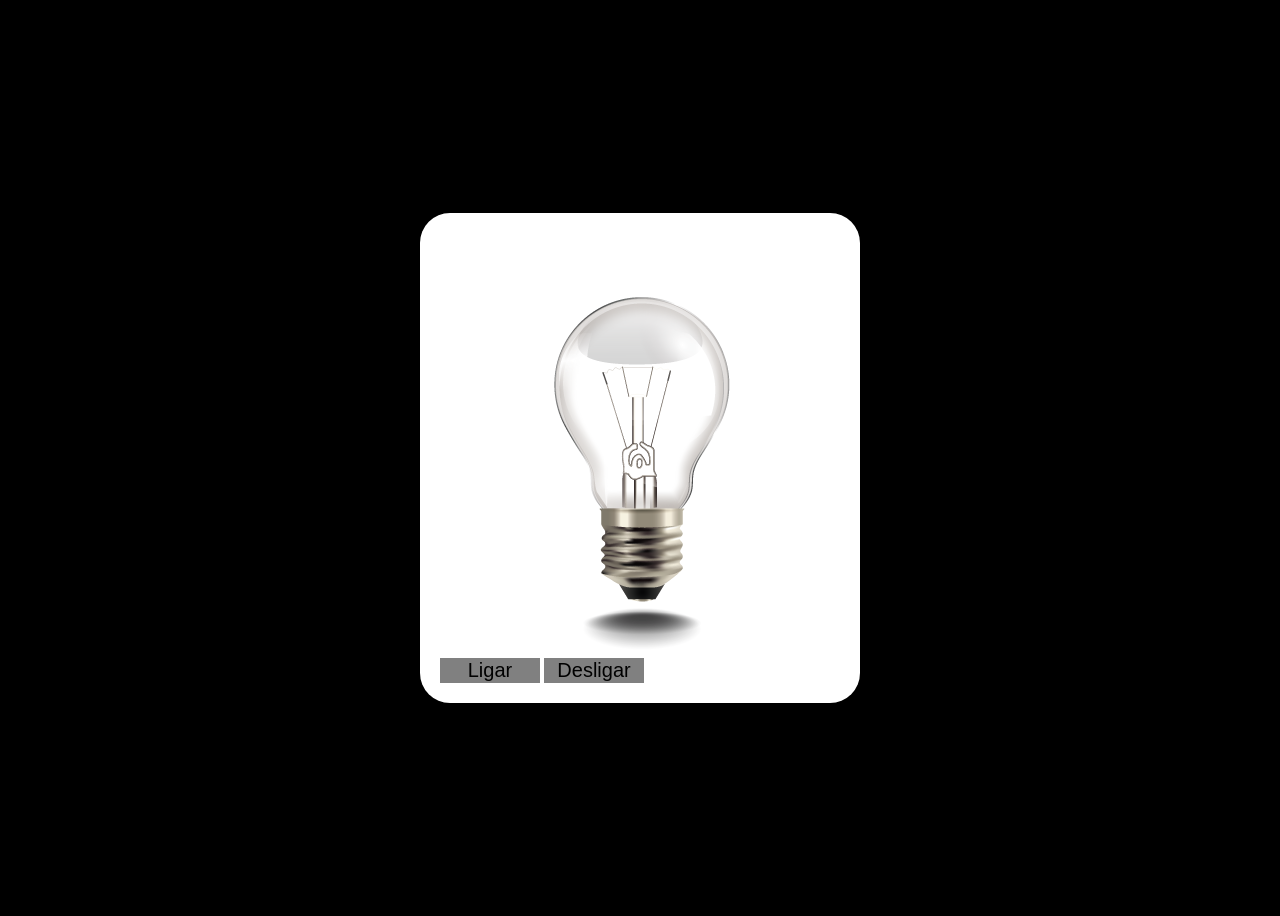
==== lampada/index.html @ ab1aa470 "lampada" ====
<!DOCTYPE html>
<html lang="pt">
<head>
    <meta charset="UTF-8">
    <meta name="viewport" content="width=, initial-scale=1.0">
    <title>Document</title>
    <link rel="stylesheet" href="css/style.css">
</head>
<body>
    <div class="central">
        <img src="img/lampada-apagada.png" id="lampada">
        <div>
            <button id="btligar">Ligar</button>
            <button id="btdesligar">Desligar</button>
        </div>
    </div>

<script src="js/script.js"></script>
</body>
</html>
---- lampada/css/style.css ----
body{
    background-color: black;
    height: 100vh;
    display: flex;
    align-items: center;
    justify-content: center;
}

.central{
    width: 400px;
    background-color: white;
    padding: 20px;
    border-radius: 30px;
}
.central button{
    width: 100px;
    background-color: gray;
    border: none;
    font-size: 20px;
    cursor:pointer;
}
button:hover{
    transition: 0.2s;
    transform: scale(0.9);
    background-color: rgb(255, 255, 255);

    color: black;

    transform: translateY(-5px);

    box-shadow: 0 10px 30px black;

}
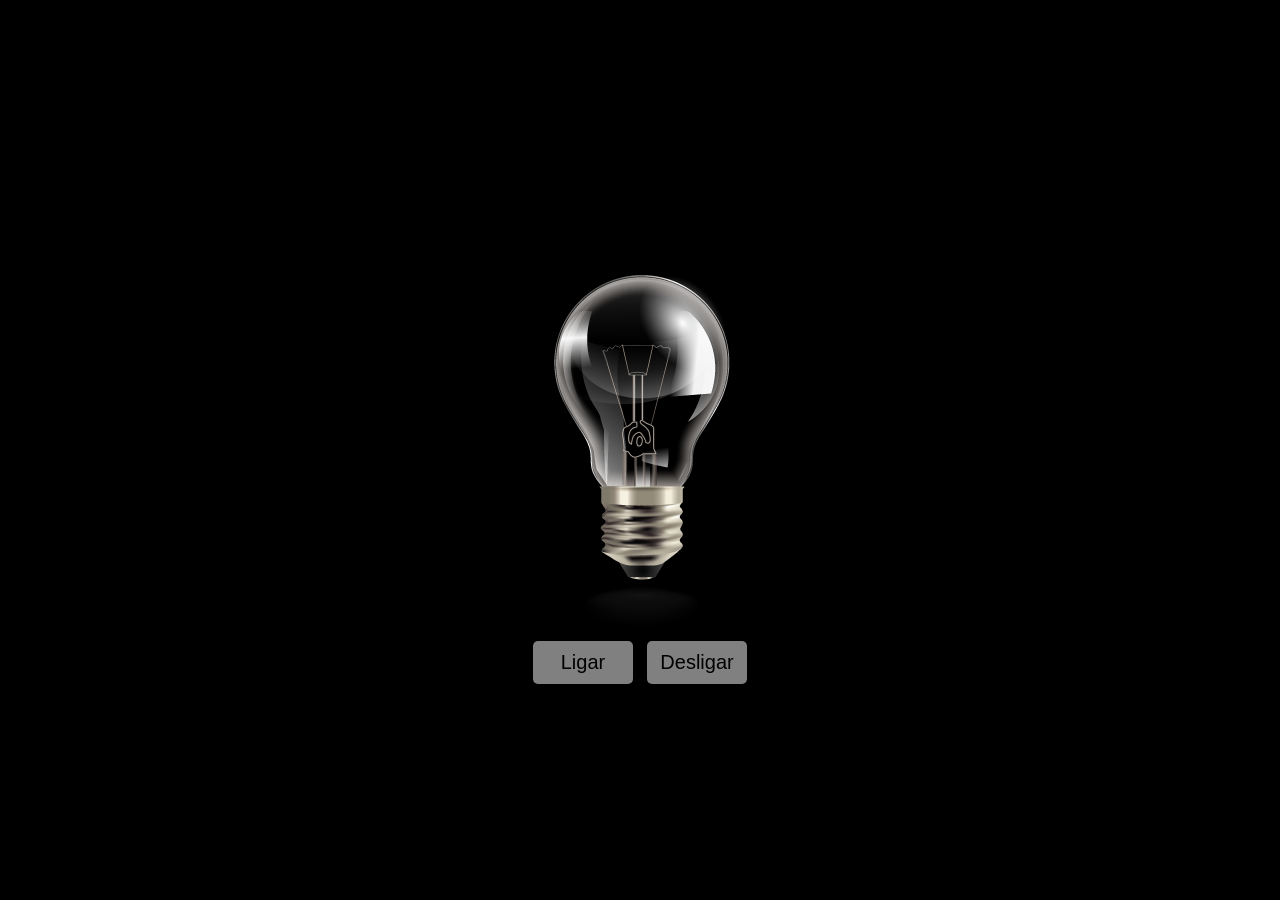
==== commit 0ba67a24: "lampada.vs" ====
--- a/lampada/index.html
+++ b/lampada/index.html
@@ -1,20 +1,29 @@
 <!DOCTYPE html>
-<html lang="pt">
+<html lang="pt-BR">
+
 <head>
     <meta charset="UTF-8">
-    <meta name="viewport" content="width=, initial-scale=1.0">
-    <title>Document</title>
+    <meta name="viewport" content="width=device-width, initial-scale=1.0">
+    <title>Lâmpada</title>
+
     <link rel="stylesheet" href="css/style.css">
 </head>
+
 <body>
+
     <div class="central">
+
         <img src="img/lampada-apagada.png" id="lampada">
+
         <div>
             <button id="btligar">Ligar</button>
             <button id="btdesligar">Desligar</button>
         </div>
+
     </div>
 
-<script src="js/script.js"></script>
+    <script src="js/script.js"></script>
+
 </body>
+
 </html>
--- a/lampada/css/style.css
+++ b/lampada/css/style.css
@@ -1,33 +1,56 @@
-body{
+body {
     background-color: black;
     height: 100vh;
+
     display: flex;
     align-items: center;
     justify-content: center;
+
+    margin: 0;
+
+    transition: 0.3s;
 }
 
-.central{
+.central {
     width: 400px;
+
+    background-color: black;
+
+    padding: 20px;
+
+    border-radius: 30px;
+
+    text-align: center;
+
+    transition: 0.3s;
+}
+
+.central button {
+    width: 100px;
+
+    background-color: gray;
+
+    border: none;
+
+    font-size: 20px;
+
+    cursor: pointer;
+
+    padding: 10px;
+
+    margin: 5px;
+
+    border-radius: 5px;
+}
+
+button:hover {
+    transition: 0.2s;
+
+    transform: translateY(-5px);
+
     background-color: white;
-    padding: 20px;
-    border-radius: 30px;
-}
-.central button{
-    width: 100px;
-    background-color: gray;
-    border: none;
-    font-size: 20px;
-    cursor:pointer;
-}
-button:hover{
-    transition: 0.2s;
-    transform: scale(0.9);
-    background-color: rgb(255, 255, 255);
 
     color: black;
 
-    transform: translateY(-5px);
-
     box-shadow: 0 10px 30px black;
-
-}+}
